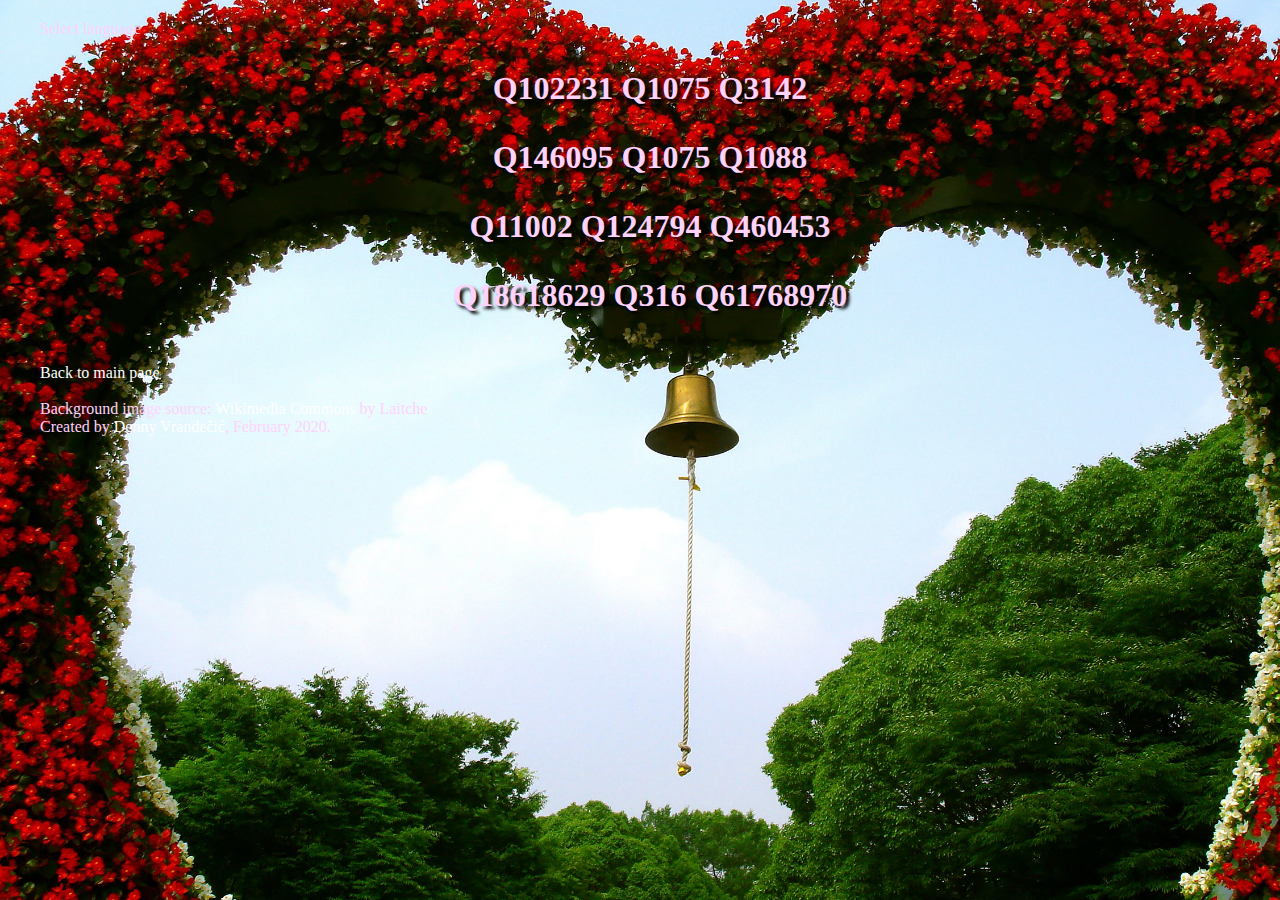
==== demo/valentine/index.html @ 3c6a1901 "added valentine example" ====
<!DOCTYPE html>
<html>
<head>
  <meta charset="utf-8">
  <title>Valentine</title>
  <link href="../../lib/jquery.uls/css/jquery.uls.css" rel="stylesheet"/>
  <link href="../../lib/jquery.uls/css/jquery.uls.grid.css" rel="stylesheet"/>
  <link href="../../lib/jquery.uls/css/jquery.uls.lcd.css" rel="stylesheet"/>
  <link rel="stylesheet" href="valentine.css" />
  <script src="../../lib/jquery-1.10.2.min.js"></script>
  <script src="../../src/jquery.qlabel.js"></script>
  <script src="../../lib/jquery.uls/src/jquery.uls.data.js"></script>
  <script src="../../lib/jquery.uls/src/jquery.uls.data.utils.js"></script>
  <script src="../../lib/jquery.uls/src/jquery.uls.lcd.js"></script>
  <script src="../../lib/jquery.uls/src/jquery.uls.languagefilter.js"></script>
  <script src="../../lib/jquery.uls/src/jquery.uls.regionfilter.js"></script>
  <script src="../../lib/jquery.uls/src/jquery.uls.core.js"></script>
  <script src="valentine.js"></script>
 </head>
 <body>
  <div>
   <span class="uls-trigger">Select language</span>
  </div>
  <div class="content">
    <p>
     <span class="qlabel" its-ta-ident-ref="http://www.wikidata.org/entity/Q102231">Q102231</span>
     <span class="qlabel" its-ta-ident-ref="http://www.wikidata.org/entity/Q1075">Q1075</span>
     <span class="qlabel" its-ta-ident-ref="http://www.wikidata.org/entity/Q3142">Q3142</span>
    </p>
    <p>
     <span class="qlabel" its-ta-ident-ref="http://www.wikidata.org/entity/Q146095">Q146095</span>
     <span class="qlabel" its-ta-ident-ref="http://www.wikidata.org/entity/Q1075">Q1075</span>
     <span class="qlabel" its-ta-ident-ref="http://www.wikidata.org/entity/Q1088">Q1088</span>
    </p>
    <p>
     <span class="qlabel" its-ta-ident-ref="http://www.wikidata.org/entity/Q11002">Q11002</span>
     <span class="qlabel" its-ta-ident-ref="http://www.wikidata.org/entity/Q124794">Q124794</span>
     <span class="qlabel" its-ta-ident-ref="http://www.wikidata.org/entity/Q460453">Q460453</span>
    </p>
    <p>
     <span class="qlabel" its-ta-ident-ref="http://www.wikidata.org/entity/Q18618629">Q18618629</span>
     <span class="qlabel" its-ta-ident-ref="http://www.wikidata.org/entity/Q316">Q316</span>
     <span class="qlabel" its-ta-ident-ref="http://www.wikidata.org/entity/Q61768970">Q61768970</span>
    </p>
  </div>
  <footer>
   <br>
   <a href="../../index.html">Back to main page</a>
   <br>
   <br>
   Background image source: <a href="http://commons.wikimedia.org/wiki/File:Laitche-P023.jpg">Wikimedia Commons</a>
     by Laitche
   <br>
   Created by <a href="http://denny.vrandecic.com">Denny Vrandečić</a>,
   <span class="qlabel" its-ta-ident-ref="http://www.wikidata.org/entity/Q109">February</span> 2020.
  </footer>
 </body>
</html>
---- demo/valentine/valentine.css ----
body {
	background: #FFFFFF;
	background-image: url(valentine.jpg);
	background-size: 100%;
	color: #ffd3fc;
	margin: 20px 20px 40px 40px;
	padding: 0;
	text-align: left;
	font-family: cursive;
}
.content {
	text-align: center;
	margin-left: 10%;
	margin-right: 10%;
	text-shadow: black 0.1em 0.1em 0.1em;
	font-size: 200%;
	font-weight: 600;
}
a {
	text-decoration : none;
	color : #FFFFFF;
}
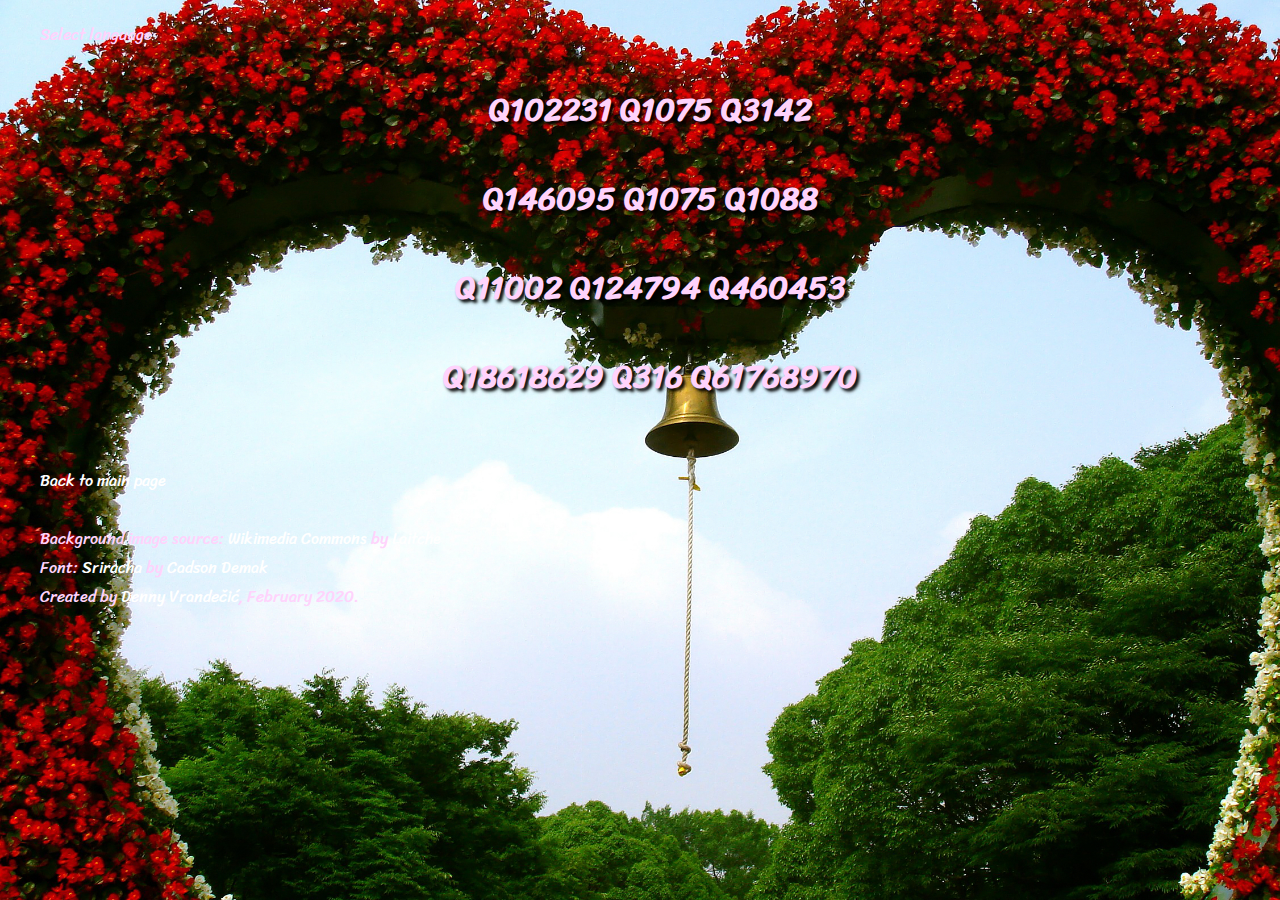
==== commit d5b69735: "specified a google font for cross platform unicode support" ====
--- a/demo/valentine/index.html
+++ b/demo/valentine/index.html
@@ -6,6 +6,7 @@
   <link href="../../lib/jquery.uls/css/jquery.uls.css" rel="stylesheet"/>
   <link href="../../lib/jquery.uls/css/jquery.uls.grid.css" rel="stylesheet"/>
   <link href="../../lib/jquery.uls/css/jquery.uls.lcd.css" rel="stylesheet"/>
+  <link href="https://fonts.googleapis.com/css?family=Sriracha&display=swap" rel="stylesheet" />
   <link rel="stylesheet" href="valentine.css" />
   <script src="../../lib/jquery-1.10.2.min.js"></script>
   <script src="../../src/jquery.qlabel.js"></script>
@@ -49,7 +50,10 @@
    <br>
    <br>
    Background image source: <a href="http://commons.wikimedia.org/wiki/File:Laitche-P023.jpg">Wikimedia Commons</a>
-     by Laitche
+     by <a href="https://commons.wikimedia.org/wiki/User:Laitche">Laitche</a>
+   <br>
+   Font: <a href="https://fonts.google.com/specimen/Sriracha">Sriracha</a>
+     by <a href="https://font.cadsondemak.com/foundry/">Cadson Demak</a>
    <br>
    Created by <a href="http://denny.vrandecic.com">Denny Vrandečić</a>,
    <span class="qlabel" its-ta-ident-ref="http://www.wikidata.org/entity/Q109">February</span> 2020.
--- a/demo/valentine/valentine.css
+++ b/demo/valentine/valentine.css
@@ -6,7 +6,7 @@
 	margin: 20px 20px 40px 40px;
 	padding: 0;
 	text-align: left;
-	font-family: cursive;
+	font-family: 'Sriracha', cursive;
 }
 .content {
 	text-align: center;
